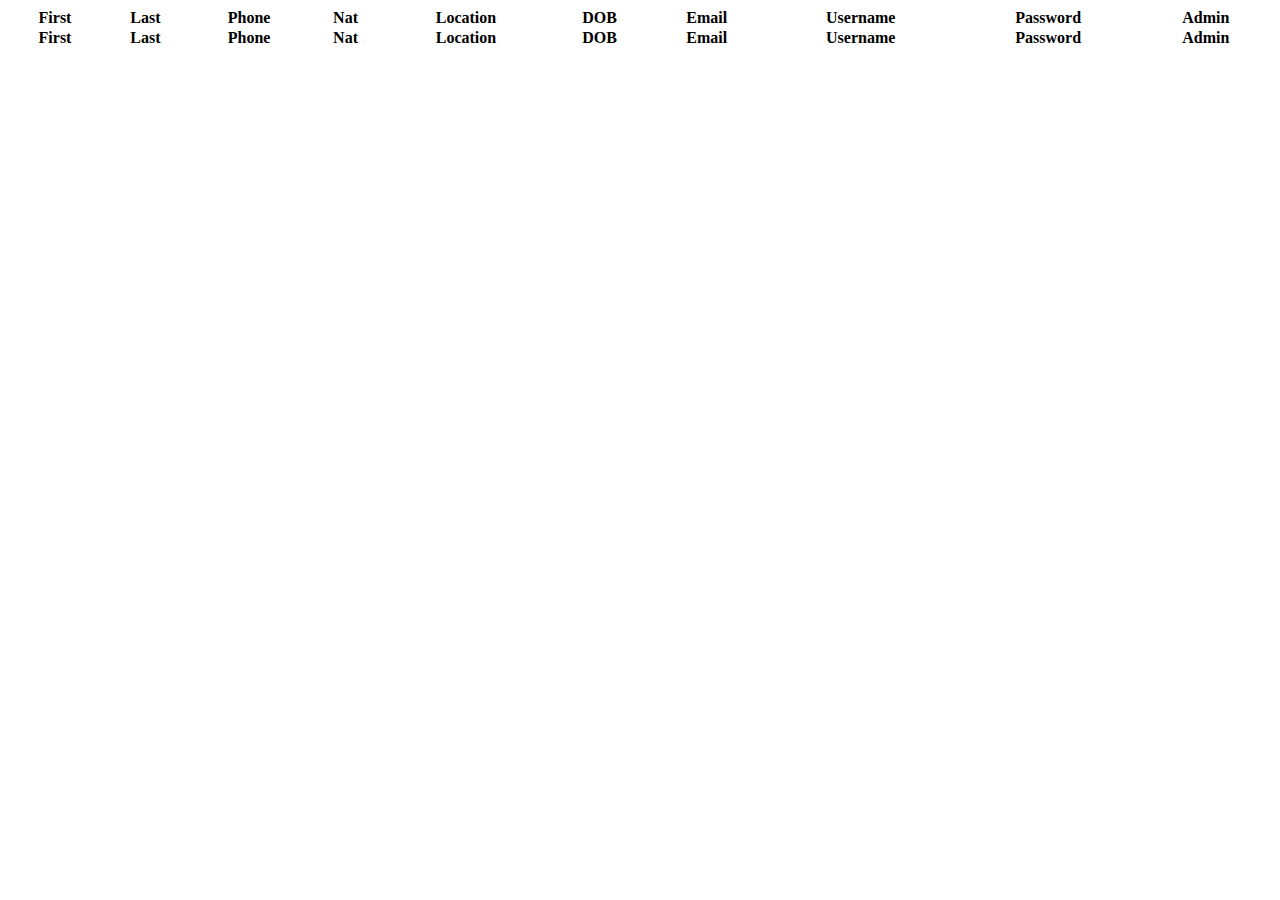
==== assignments/useradmin-api/index.html @ 4960645d "Create index.html" ====
<!doctype html>
<html lang="en">

<head>
    <meta charset="utf-8">
    <meta http-equiv="x-ua-compatible" content="ie=edge">
    <meta name="viewport" content="width=device-width, initial-scale=1">

    <title>Api Test</title>
    <link href="https://maxcdn.bootstrapcdn.com/font-awesome/4.7.0/css/font-awesome.min.css" rel="stylesheet" crossorigin="anonymous">
    <link rel="stylesheet" href="https://cdn.datatables.net/1.10.16/css/jquery.dataTables.min.css">
    <link rel="icon" href="images/favicon.png">
</head>

<body>
    <div>
        <table id="example" class="display" cellspacing="0" width="100%">
            <thead>
                <tr>
                    <th>First</th>
                    <th>Last</th>
                    <th>Phone</th>
                    <th>Nat</th>
                    <th>Location</th>
                    <th>DOB</th>
                    <th>Email</th>
                    <th>Username</th>
                    <th>Password</th>
                    <th>Admin</th>
                </tr>
            </thead>

            <tfoot>
                <tr>
                    <th>First</th>
                    <th>Last</th>
                    <th>Phone</th>
                    <th>Nat</th>
                    <th>Location</th>
                    <th>DOB</th>
                    <th>Email</th>
                    <th>Username</th>
                    <th>Password</th>
                    <th>Admin</th>
                </tr>
            </tfoot>
        </table>
    </div>
    <script src="https://ajax.googleapis.com/ajax/libs/jquery/2.1.4/jquery.min.js"></script>
    <script src="js/scripts.js"></script>
    <script src="https://cdn.datatables.net/1.10.16/js/jquery.dataTables.min.js"></script>
    <script>
        //table.row( '#myRowId' ).data( myUpdateObjectOrArray );
        //table.draw();
        //var data = table.rows( { selected: true } ).data()[0];
        //data.DT_RowId gives the required ID.

        function delete_users() {
            $.ajax({
                url: "http://griffincomplaints.xyz/api.php/user/",
                type: 'DELETE',
                success: function(data) {
                    console.log(data);
                    html = '<div>' + data + '</div>';
                    $('body').append(html);
                },
                data: []
            });
        }

        function get_users() {
            $.ajax({
                url: "http://griffincomplaints.xyz/api.php/user/",
                type: 'GET',
                success: function(data) {
                    load_data_tables(data);
                },
                data: []
            });
        }

        function load_data_tables(data) {
            var filtered = [];
            var newobj = {
                "data": []
            };
            for (let i = 0; i < data.length; i++) {
                temp = [
                    data[i].name.first,
                    data[i].name.last,
                    data[i].phone,
                    data[i].nat,
                    data[i].location.city,
                    data[i].dob,
                    data[i].email,
                    data[i].login.username,
                    data[i].login.password,
                    '<i class="fa fa-pencil-square-o edit_user" aria-hidden="true" data-id="' + data[i]['_id'] + '"></i> <i class="fa fa-trash delete_user" aria-hidden="true" data-id="' + data[i]['_id'] + '"></i>'
                ];
                newobj["data"].push(temp);
            }
            console.log(JSON.stringify(newobj));

            var table = $('#example').DataTable({
                "data": newobj.data,
                "initComplete": function(settings, json) {
                    console.log('DataTables has finished its initialisation.');
                    add_admin_events();
                    $('#example tbody').on('click', 'tr', function() {
                        $(this).toggleClass('selected');
                        console.log(table.row(this).data());

                    });

                }
            });

            table.on('draw', function() {
                console.log('Table redrawn');
                add_admin_events();
            });

        }

        function add_admin_events() {
            $('.delete_user').click(function() {
                var $this = $(this);
                console.log($this);
                console.log($this.data());
            });
            $('.edit_user').click(function() {
                var $this = $(this);
                console.log($this);
                console.log($this.data());
            });
        }

        get_users();
    </script>
</body>

</html>
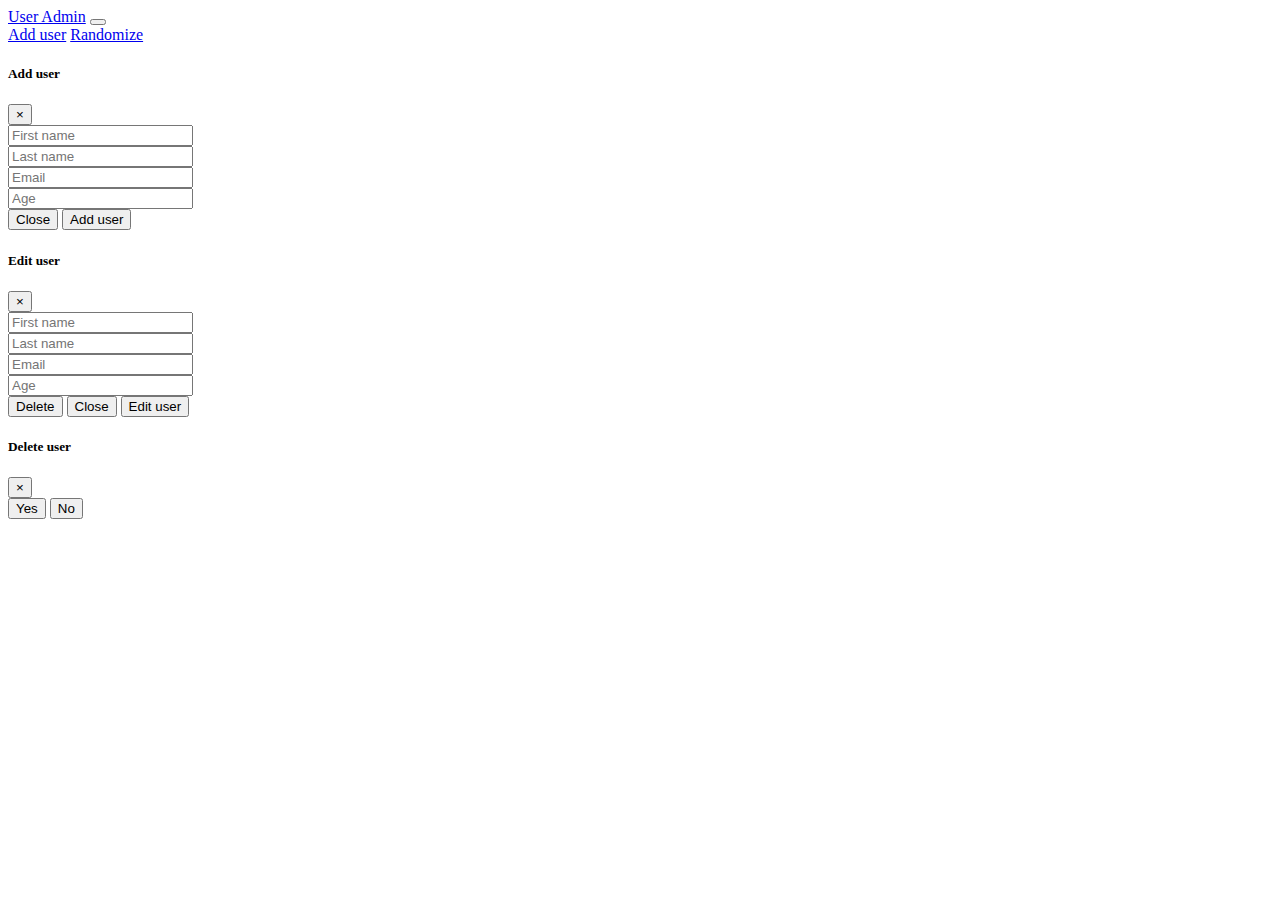
==== commit a62ff865: "Completed UserAdmin" ====
--- a/assignments/useradmin-api/index.html
+++ b/assignments/useradmin-api/index.html
@@ -1,142 +1,276 @@
-<!doctype html>
-<html lang="en">
-
-<head>
-    <meta charset="utf-8">
-    <meta http-equiv="x-ua-compatible" content="ie=edge">
-    <meta name="viewport" content="width=device-width, initial-scale=1">
-
-    <title>Api Test</title>
-    <link href="https://maxcdn.bootstrapcdn.com/font-awesome/4.7.0/css/font-awesome.min.css" rel="stylesheet" crossorigin="anonymous">
-    <link rel="stylesheet" href="https://cdn.datatables.net/1.10.16/css/jquery.dataTables.min.css">
-    <link rel="icon" href="images/favicon.png">
-</head>
-
-<body>
-    <div>
-        <table id="example" class="display" cellspacing="0" width="100%">
-            <thead>
-                <tr>
-                    <th>First</th>
-                    <th>Last</th>
-                    <th>Phone</th>
-                    <th>Nat</th>
-                    <th>Location</th>
-                    <th>DOB</th>
-                    <th>Email</th>
-                    <th>Username</th>
-                    <th>Password</th>
-                    <th>Admin</th>
-                </tr>
-            </thead>
-
-            <tfoot>
-                <tr>
-                    <th>First</th>
-                    <th>Last</th>
-                    <th>Phone</th>
-                    <th>Nat</th>
-                    <th>Location</th>
-                    <th>DOB</th>
-                    <th>Email</th>
-                    <th>Username</th>
-                    <th>Password</th>
-                    <th>Admin</th>
-                </tr>
-            </tfoot>
-        </table>
-    </div>
-    <script src="https://ajax.googleapis.com/ajax/libs/jquery/2.1.4/jquery.min.js"></script>
-    <script src="js/scripts.js"></script>
-    <script src="https://cdn.datatables.net/1.10.16/js/jquery.dataTables.min.js"></script>
-    <script>
-        //table.row( '#myRowId' ).data( myUpdateObjectOrArray );
-        //table.draw();
-        //var data = table.rows( { selected: true } ).data()[0];
-        //data.DT_RowId gives the required ID.
-
-        function delete_users() {
-            $.ajax({
-                url: "http://griffincomplaints.xyz/api.php/user/",
-                type: 'DELETE',
-                success: function(data) {
-                    console.log(data);
-                    html = '<div>' + data + '</div>';
-                    $('body').append(html);
-                },
-                data: []
-            });
-        }
-
-        function get_users() {
-            $.ajax({
-                url: "http://griffincomplaints.xyz/api.php/user/",
-                type: 'GET',
-                success: function(data) {
-                    load_data_tables(data);
-                },
-                data: []
-            });
-        }
-
-        function load_data_tables(data) {
-            var filtered = [];
-            var newobj = {
-                "data": []
-            };
-            for (let i = 0; i < data.length; i++) {
-                temp = [
-                    data[i].name.first,
-                    data[i].name.last,
-                    data[i].phone,
-                    data[i].nat,
-                    data[i].location.city,
-                    data[i].dob,
-                    data[i].email,
-                    data[i].login.username,
-                    data[i].login.password,
-                    '<i class="fa fa-pencil-square-o edit_user" aria-hidden="true" data-id="' + data[i]['_id'] + '"></i> <i class="fa fa-trash delete_user" aria-hidden="true" data-id="' + data[i]['_id'] + '"></i>'
-                ];
-                newobj["data"].push(temp);
-            }
-            console.log(JSON.stringify(newobj));
-
-            var table = $('#example').DataTable({
-                "data": newobj.data,
-                "initComplete": function(settings, json) {
-                    console.log('DataTables has finished its initialisation.');
-                    add_admin_events();
-                    $('#example tbody').on('click', 'tr', function() {
-                        $(this).toggleClass('selected');
-                        console.log(table.row(this).data());
-
-                    });
-
-                }
-            });
-
-            table.on('draw', function() {
-                console.log('Table redrawn');
-                add_admin_events();
-            });
-
-        }
-
-        function add_admin_events() {
-            $('.delete_user').click(function() {
-                var $this = $(this);
-                console.log($this);
-                console.log($this.data());
-            });
-            $('.edit_user').click(function() {
-                var $this = $(this);
-                console.log($this);
-                console.log($this.data());
-            });
-        }
-
-        get_users();
-    </script>
-</body>
-
-</html>
+<!DOCTYPE html>
+<html>
+
+<head>
+  <meta charset="utf-8">
+  <title>User Admin</title>
+
+  <link rel="stylesheet" href="./assets/css/bootstrap.min.css">
+  <link rel="stylesheet" href="//cdn.datatables.net/v/bs4/dt-1.10.16/datatables.min.css">
+  <link rel="stylesheet" href="./assets/css/font-awesome.min.css">
+  <link rel="stylesheet" href="./assets/css/styles.css">
+</head>
+
+<body>
+
+  <div class="navbar fixed-top navbar-expand-lg navbar-light bg-light">
+    <div class="container">
+      <a class="navbar-brand" href="#">User Admin</a>
+      <button class="navbar-toggler" type="button" data-toggle="collapse" data-target="#navbarNavAltMarkup" aria-controls="navbarNavAltMarkup" aria-expanded="false" aria-label="Toggle navigation">
+        <span class="navbar-toggler-icon"></span>
+      </button>
+      <div class="collapse navbar-collapse" id="navbarNavAltMarkup">
+        <div class="navbar-nav">
+          <a class="nav-item nav-link" id="toggleAddUser" href="#" data-toggle="modal" data-target="#addUser">Add user</a>
+          <a class="nav-item nav-link" id="randomize" href="#">Randomize</a>
+        </div>
+      </div>
+    </div>
+  </div>
+
+  <div class="container">
+    <table id="datatable" class="table table-hovered"></table>
+  </div>
+
+  <div class="modal fade" id="addUser" tabindex="-1" role="dialog" aria-labelledby="addUser" aria-hidden="true">
+    <div class="modal-dialog" role="document">
+      <div class="modal-content">
+        <div class="modal-header">
+          <h5 class="modal-title" id="exampleModalLongTitle">Add user</h5>
+          <button type="button" class="close" data-dismiss="modal" aria-label="Close">
+            <span aria-hidden="true">&times;</span>
+          </button>
+        </div>
+        <form method="POST" id="createUser">
+          <div class="modal-body">
+            <input type="hidden" name="__method" value="PUT">
+            <div class="row">
+              <div class="col s6">
+                <div class="form-group">
+                  <input type="text" name="first" class="form-control" placeholder="First name">
+                </div>
+              </div>
+              <div class="col s6">
+                <div class="form-group">
+                  <input type="text" name="last" class="form-control" placeholder="Last name">
+                </div>
+              </div>
+            </div>
+            <div class="form-group">
+              <input type="email" name="email" class="form-control" placeholder="Email">
+            </div>
+            <div class="form-group">
+              <input type="text" name="age" class="form-control" placeholder="Age">
+            </div>
+          </div>
+          <div class="modal-footer">
+            <button type="button" class="btn btn-secondary" data-dismiss="modal">Close</button>
+            <button type="submit" id="addUserBtn" class="btn btn-primary">Add user</button>
+          </div>
+        </form>
+      </div>
+    </div>
+  </div>
+
+  <div class="modal fade" id="editUser" tabindex="-1" role="dialog" aria-labelledby="editUser" aria-hidden="true">
+    <div class="modal-dialog" role="document">
+      <div class="modal-content">
+        <div class="modal-header">
+          <h5 class="modal-title" id="exampleModalLongTitle">Edit user</h5>
+          <button type="button" class="close" data-dismiss="modal" aria-label="Close">
+            <span aria-hidden="true">&times;</span>
+          </button>
+        </div>
+        <form method="POST" id="updateUser">
+          <input type="hidden" name="__method" value="PATCH">
+          <input type="hidden" name="_id" value="">
+          <div class="modal-body">
+            <div class="row">
+              <div class="col s6">
+                <div class="form-group">
+                  <input type="text" name="first" class="form-control" placeholder="First name">
+                </div>
+              </div>
+              <div class="col s6">
+                <div class="form-group">
+                  <input type="text" name="last" class="form-control" placeholder="Last name">
+                </div>
+              </div>
+            </div>
+            <div class="form-group">
+              <input type="email" name="email" class="form-control" placeholder="Email">
+            </div>
+            <div class="form-group">
+              <input type="text" name="age" class="form-control" placeholder="Age">
+            </div>
+          </div>
+          <div class="modal-footer">
+            <button id="promptDelete" type="button" class="btn btn-danger" tabindex="0">
+              <div class="visible content">Delete</div>
+              <div class="hidden content">
+                <i class="trash icon"></i>
+              </div>
+            </button>
+            <button type="button" class="btn btn-secondary" data-dismiss="modal">Close</button>
+            <button type="submit" id="addUserBtn" class="btn btn-success">Edit user</button>
+          </div>
+        </form>
+      </div>
+    </div>
+  </div>
+
+  <div class="modal fade" id="deleteUser" data-mid="" tabindex="-1" role="dialog" aria-labelledby="editUser" aria-hidden="true">
+    <div class="modal-dialog" role="document">
+      <div class="modal-content">
+        <div class="modal-header">
+          <h5 class="modal-title" id="exampleModalLongTitle">Delete user</h5>
+          <button type="button" class="close" data-dismiss="modal" aria-label="Close">
+            <span aria-hidden="true">&times;</span>
+          </button>
+        </div>
+        <button type="button" id="confirmDelete" class="btn btn-success">Yes</button>
+        <button type="button" id="denyDelete" class="btn btn-danger">No</button>
+      </div>
+    </div>
+  </div>
+
+  <script src="//code.jquery.com/jquery-3.2.1.min.js" charset="utf-8"></script>
+  <script src="//cdnjs.cloudflare.com/ajax/libs/popper.js/1.12.2/umd/popper.min.js" charset="utf-8"></script>
+  <script src="//cdn.datatables.net/v/bs4/dt-1.10.16/datatables.min.js" charset="utf-8"></script>
+  <script src="./assets/js/bootstrap.min.js" charset="utf-8"></script>
+
+  <script type="text/javascript">
+    function checkVals(arr,modal){
+      let hasVal = true;
+      $.each(arr, function(k,v){
+        if(v[1] == ""){
+          hasVal = false;
+        }
+      });
+
+      return hasVal;
+    }
+    function getParams(str){
+      let arr = new Array();
+      $.each(str.split("&"), function(k,v){
+        arr.push(v.split("="));
+      });
+      return arr;
+    }
+    $(document).ready(function(){
+      var datatable = $("#datatable").DataTable({
+        ajax: "./inc/api.php",
+        columns: [
+          { "title": "MID", "data": "_id" },
+          { "title": "First name", "data": "first" },
+          { "title": "Last name", "data": "last" },
+          { "title": "Email", "data": "email" },
+          { "title": "Age", "data": "age" }
+        ],
+        columnDefs: [
+          {
+            "targets": [ 0 ],
+            "visible": false
+          }
+        ],
+        order: [
+          [ 1, "asc" ]
+        ]
+      });
+
+      $("#toggleAddUser").click(function(){
+        $("#addUser").modal('toggle');
+      });
+      $("#createUser").submit(function(e){
+        e.preventDefault();
+
+        let params = $("#createUser").serialize();
+        let paramArr = getParams(params);
+        paramArr.shift(); // since paramArr[0] is the pseudo method
+
+        if(checkVals(paramArr,1)){
+          // console.log("asdasd");
+          // var posting = $.post("./inc/actions.php", params);
+          var posting;
+          console.log(posting = $.post("./inc/actions.php", params));
+          // console.log(params);
+          posting.done(function(response){
+            console.log("posted");
+            datatable.row.add({
+              _id: response._id,
+              first: decodeURIComponent(paramArr[0][1]),
+              last: decodeURIComponent(paramArr[1][1]),
+              email: decodeURIComponent(paramArr[2][1]),
+              age: decodeURIComponent(paramArr[3][1])
+            }).draw(false);
+            $.each(paramArr, function(k,v){
+              $("#createUser").find("[name="+v[0]+"]").val("");
+            });
+            $("#addUser").modal('toggle');
+          });
+        }
+      });
+
+      $("#randomize").click(function(){
+        // send post to delete whole collection
+        $.post("./inc/actions.php", {__method:"DELETE"});
+        // get new collection
+        datatable.ajax.reload();
+      });
+
+      $("#datatable tbody").on('click', 'tr', function(){
+        var data = datatable.row($(this)).data();
+        // toggle edit user modal
+        $("#editUser").modal("show");
+
+        $.each(data, function(k,v){
+          $("#updateUser").find("[name="+k+"]").val(v);
+        });
+        // give delete option an id
+        $("#deleteUser").data("mid",data["_id"]);
+      });
+
+      $("#updateUser").submit(function(e){
+        e.preventDefault();
+
+
+        var params = $("#updateUser").serialize();
+        var paramArr = getParams(params);
+        paramArr.shift(); // __method
+
+        if(checkVals(paramArr,2)){
+
+          $.post("./inc/actions.php", params, function(response){
+            console.log(response);
+            $("#editUser").modal('toggle');
+            datatable.ajax.reload();
+          });
+
+        }
+
+      });
+
+      $("#promptDelete").click(function(){
+        $("#deleteUser").modal('toggle');
+        $("#confirmDelete").click(function(){
+          $.ajax({
+            type: "POST",
+            url: "./inc/actions.php",
+            data: "_id="+$("#deleteUser").data("mid")+"&__method=DELETE",
+            success: function(response){
+              $("#denyDelete").click();
+              datatable.ajax.reload();
+            }
+          })
+        });
+        $("#denyDelete").click(function(){
+          $("#editUser").modal('toggle');
+          $("#deleteUser").modal('toggle');
+        });
+      });
+    });
+  </script>
+
+</body>
+
+</html>
